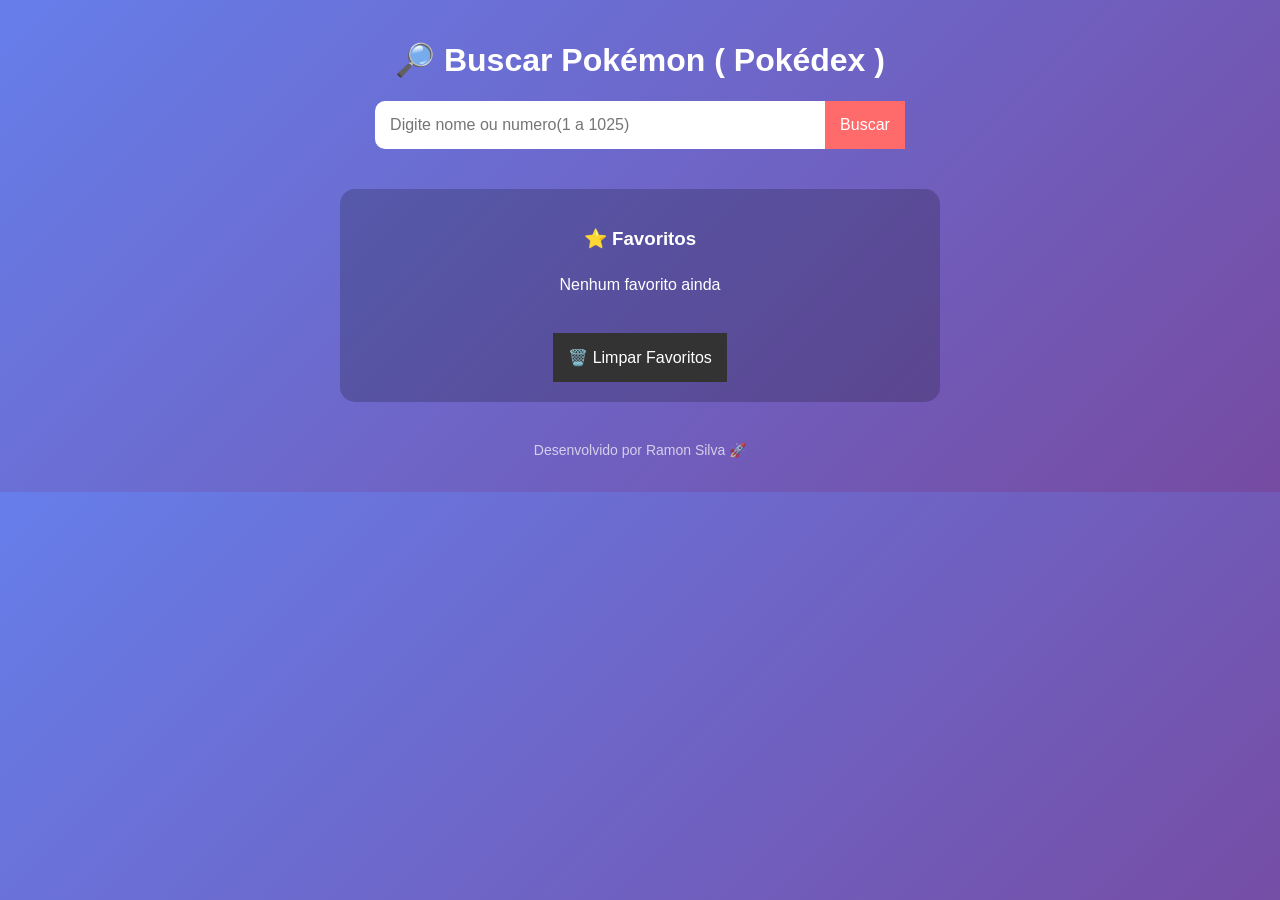
==== pokedex/index.html @ a0651486 "poke" ====
<!DOCTYPE html>
<html lang="pt-BR">
<head>
  <meta charset="UTF-8">
  <meta name="viewport" content="width=device-width, initial-scale=1.0">
  <title>Pokédex</title>
  <link rel="stylesheet" href="style.css">
</head>

<body>
  <div class="container">
    <h1>🔎 Buscar Pokémon ( Pokédex )</h1>

    <div class="search-box">
      <input type="text" id="searchInput" placeholder="Digite nome ou numero(1 a 1025)  ">
      <button id="searchBtn">Buscar</button>
    </div>

    <p id="loading">Carregando...</p>

    <div id="pokemonInfo"></div>

    <button id="favBtn" style="display:none;">❤️ Favoritar</button>

    <div id="favoritos">
        <h3>⭐ Favoritos</h3>

        <ul id="listaFav"></ul>

        <button id="clearFav">🗑️ Limpar Favoritos</button>
    </div>

    <footer>
      <p>Desenvolvido por Ramon Silva 🚀</p>
    </footer>
  </div>

  <script src="script.js"></script>
</body>
</html>
---- pokedex/style.css ----
body {
  font-family: Arial, sans-serif;
  background: linear-gradient(135deg, #667eea, #764ba2);
  margin: 0;
  padding: 20px;
  color: white;
}

.container {
  max-width: 600px;
  margin: 0 auto;
  text-align: center;
}

.search-box {
  display: flex;
  justify-content: center;
}

input {
  padding: 15px;
  font-size: 16px;
  border: none;
  border-radius: 10px 0 0 10px;
  width: 70%;
}

button {
  padding: 15px;
  font-size: 16px;
  background: #ff6b6b;
  color: white;
  border: none;
  cursor: pointer;
}

button:hover {
  background: #ff5252;
}

#pokemonInfo {
  margin-top: 20px;
  padding: 20px;
  border-radius: 15px;
  display: none;
  transition: all 0.3s ease;
}

#pokemonInfo img {
  width: 150px;
}

#loading {
  display: none;
  margin-top: 20px;
}

#favoritos {
  margin-top: 30px;
}

ul {
  list-style: none;
  padding: 0;
}

footer {
  margin-top: 40px;
  font-size: 14px;
  opacity: 0.7;
}

/* RESPONSIVO */
@media (max-width: 600px) {
  .search-box {
    flex-direction: column;
  }

  input, button {
    width: 100%;
    border-radius: 10px;
    margin-top: 10px;
  }
}

#favoritos {
  margin-top: 40px;
  padding: 20px;
  background: rgba(0,0,0,0.2);
  border-radius: 15px;
}

#listaFav li {
  cursor: pointer;
  padding: 8px;
  transition: 0.2s;
}

#listaFav li:hover {
  background: rgba(255,255,255,0.2);
  border-radius: 8px;
}

#clearFav {
  margin-top: 15px;
  background: #333;
}

#clearFav:hover {
  background: #555;
}
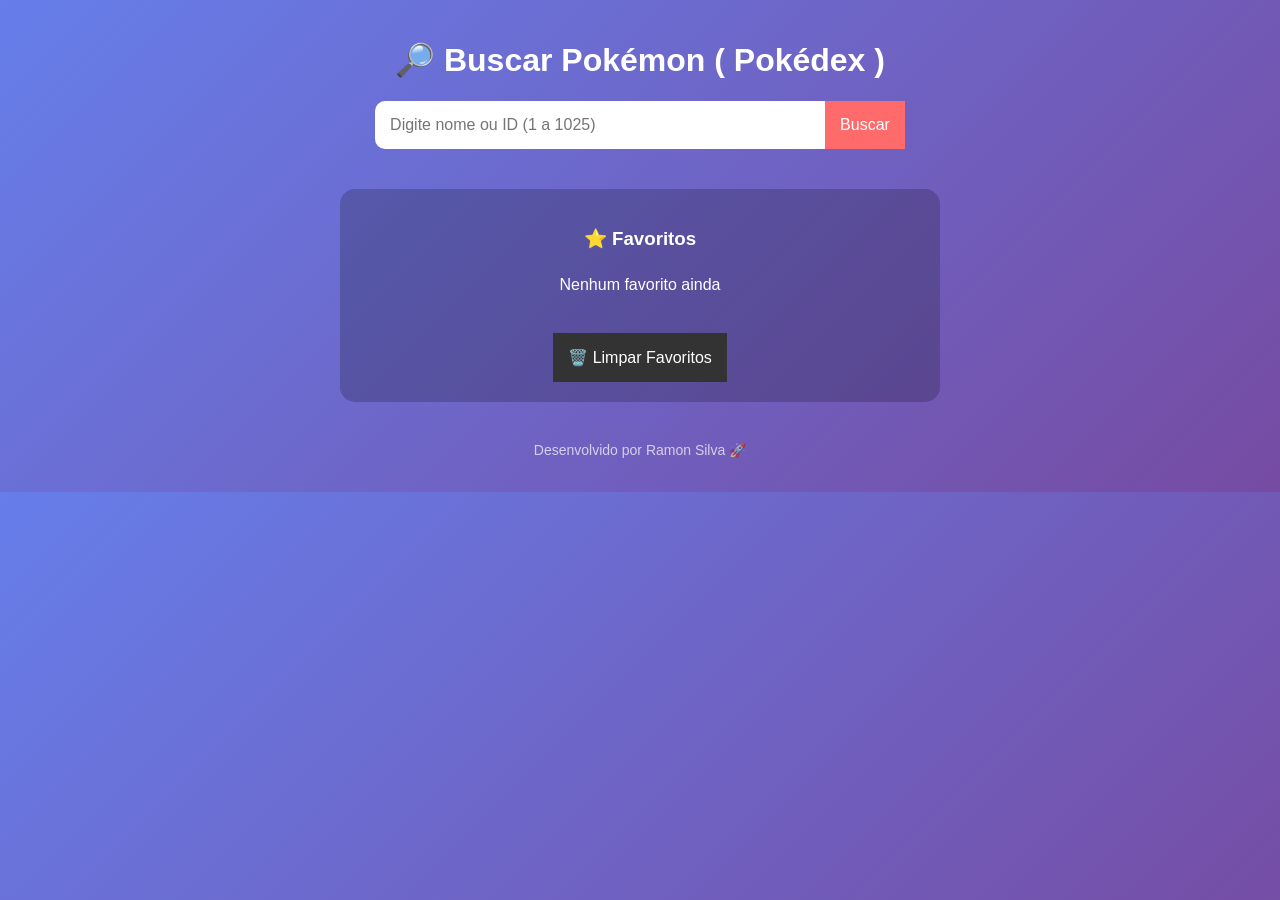
==== commit 10f38e92: "Update index.html" ====
--- a/pokedex/index.html
+++ b/pokedex/index.html
@@ -12,7 +12,7 @@
     <h1>🔎 Buscar Pokémon ( Pokédex )</h1>
 
     <div class="search-box">
-      <input type="text" id="searchInput" placeholder="Digite nome ou numero(1 a 1025)  ">
+      <input type="text" id="searchInput" placeholder="Digite nome ou ID (1 a 1025)  ">
       <button id="searchBtn">Buscar</button>
     </div>
 
